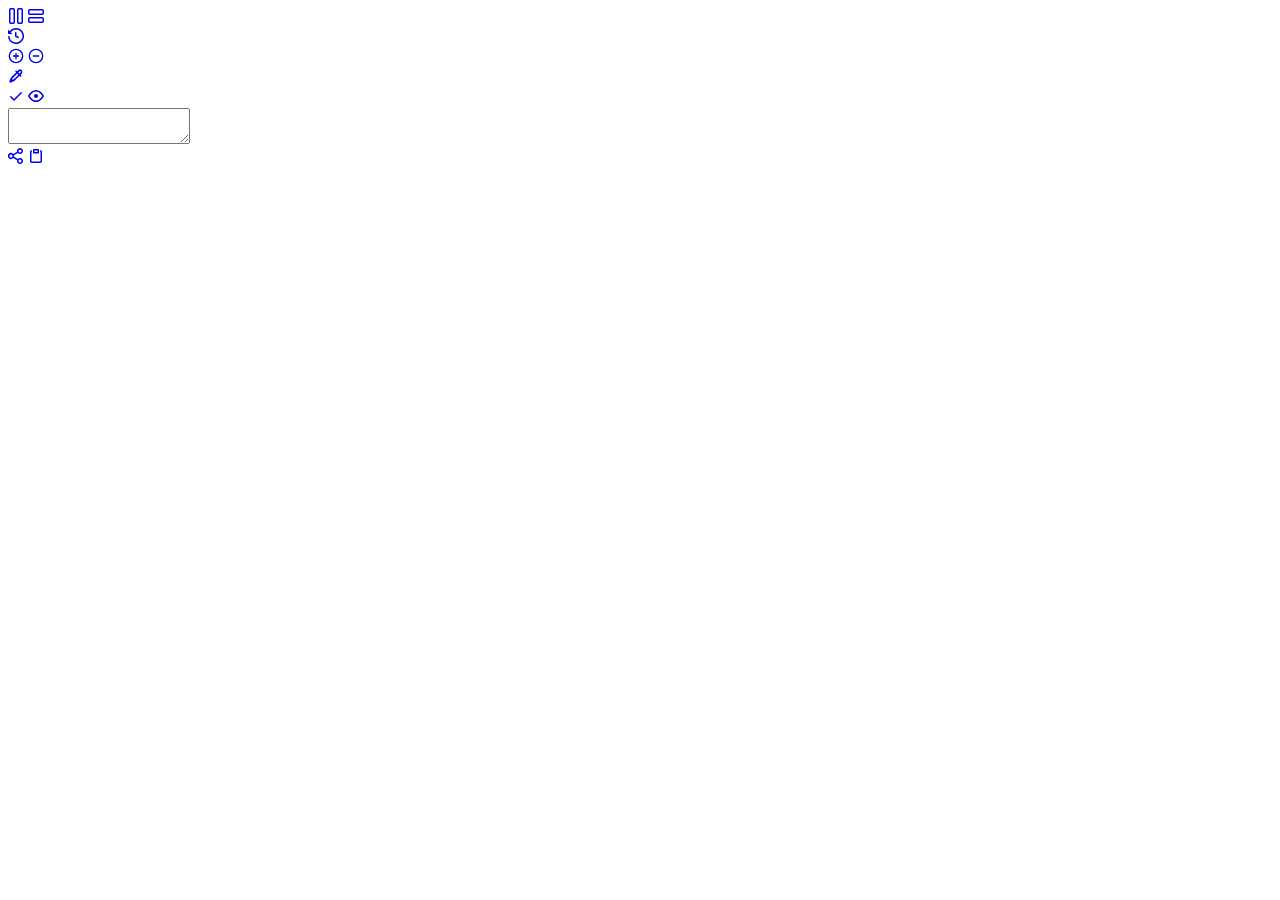
==== editor.html @ a2a591e1 "Added button class to flag parts" ====
<!DOCTYPE html>
<html lang="en">
<head>
    <meta charset="UTF-8">
    <meta http-equiv="X-UA-Compatible" content="IE=edge">
    <meta name="viewport" content="width=device-width, initial-scale=1.0">
    <title>EmojiFlags - Editor</title>
    <link rel="stylesheet" href="./css/style.css">
    <link rel="stylesheet" href="./css/editor.css">
</head>
<body>
    <div class="editor">
        <div class="flag">
            <div class="primary-buttons">
                <div class="direction">
                    <a href="#" class="button" id="columns"><svg xmlns="http://www.w3.org/2000/svg" aria-hidden="true" role="img" width="1em" height="1em" preserveAspectRatio="xMidYMid meet" viewBox="0 0 16 16"><path fill="currentColor" fill-rule="evenodd" d="M2.75 0A1.75 1.75 0 0 0 1 1.75v12.5c0 .966.784 1.75 1.75 1.75h2.5A1.75 1.75 0 0 0 7 14.25V1.75A1.75 1.75 0 0 0 5.25 0h-2.5zM2.5 1.75a.25.25 0 0 1 .25-.25h2.5a.25.25 0 0 1 .25.25v12.5a.25.25 0 0 1-.25.25h-2.5a.25.25 0 0 1-.25-.25V1.75zM10.75 0A1.75 1.75 0 0 0 9 1.75v12.5c0 .966.784 1.75 1.75 1.75h2.5A1.75 1.75 0 0 0 15 14.25V1.75A1.75 1.75 0 0 0 13.25 0h-2.5zm-.25 1.75a.25.25 0 0 1 .25-.25h2.5a.25.25 0 0 1 .25.25v12.5a.25.25 0 0 1-.25.25h-2.5a.25.25 0 0 1-.25-.25V1.75z"/></svg></a>
                    <a href="#" class="button" id="rows"><svg xmlns="http://www.w3.org/2000/svg" aria-hidden="true" role="img" width="1em" height="1em" preserveAspectRatio="xMidYMid meet" viewBox="0 0 16 16"><path fill="currentColor" fill-rule="evenodd" d="M16 2.75A1.75 1.75 0 0 0 14.25 1H1.75A1.75 1.75 0 0 0 0 2.75v2.5A1.75 1.75 0 0 0 1.75 7h12.5A1.75 1.75 0 0 0 16 5.25v-2.5zm-1.75-.25a.25.25 0 0 1 .25.25v2.5a.25.25 0 0 1-.25.25H1.75a.25.25 0 0 1-.25-.25v-2.5a.25.25 0 0 1 .25-.25h12.5zM16 10.75A1.75 1.75 0 0 0 14.25 9H1.75A1.75 1.75 0 0 0 0 10.75v2.5A1.75 1.75 0 0 0 1.75 15h12.5A1.75 1.75 0 0 0 16 13.25v-2.5zm-1.75-.25a.25.25 0 0 1 .25.25v2.5a.25.25 0 0 1-.25.25H1.75a.25.25 0 0 1-.25-.25v-2.5a.25.25 0 0 1 .25-.25h12.5z"/></svg></a>
                </div>
                <a href="#" class="button" id="reset"><svg xmlns="http://www.w3.org/2000/svg" viewBox="0 0 16 16" width="16" height="16"><path fill-rule="evenodd" fill="currentColor" d="M1.643 3.143L.427 1.927A.25.25 0 000 2.104V5.75c0 .138.112.25.25.25h3.646a.25.25 0 00.177-.427L2.715 4.215a6.5 6.5 0 11-1.18 4.458.75.75 0 10-1.493.154 8.001 8.001 0 101.6-5.684zM7.75 4a.75.75 0 01.75.75v2.992l2.028.812a.75.75 0 01-.557 1.392l-2.5-1A.75.75 0 017 8.25v-3.5A.75.75 0 017.75 4z"></path></svg></a>
            </div>
            <div class="row">
                <div class="flag-canvas">
                    <a href="#" class="button part active" data-index="1" style="background-color: red;"></a>
                    <a href="#" class="button part" data-index="2" style="background-color: green;"></a>
                    <a href="#" class="button part" data-index="3" style="background-color: blue;"></a>
                </div>
                <div class="flag-object">
                    <a href="#" class="button" id="plus"><svg xmlns="http://www.w3.org/2000/svg" aria-hidden="true" role="img" width="1em" height="1em" preserveAspectRatio="xMidYMid meet" viewBox="0 0 24 24"><g fill="none" stroke="currentColor" stroke-width="2"><path stroke-linecap="round" d="M12 8v4m0 0v4m0-4h4m-4 0H8"/><circle cx="12" cy="12" r="10"/></g></svg></a>
                    <a href="#" class="button" id="minus"><svg xmlns="http://www.w3.org/2000/svg" aria-hidden="true" role="img" width="1em" height="1em" preserveAspectRatio="xMidYMid meet" viewBox="0 0 24 24"><g fill="none" stroke="currentColor" stroke-width="2"><path stroke-linecap="round" d="M16 12H8"/><circle cx="12" cy="12" r="10"/></g></svg></a>
                </div>
            </div>
        </div>
        <div class="colors">
            <a href="#" class="button" id="picker"><svg xmlns="http://www.w3.org/2000/svg" aria-hidden="true" role="img" width="1em" height="1em" data-author="https://github.com/CyCraft/pepicons" preserveAspectRatio="xMidYMid meet" viewBox="0 0 20 20"><g fill="currentColor"><path fill-rule="evenodd" d="M7.536 15.236c-1.56.617-4.257 2.372-4.728 1.9c-.306-.305.323-1.545.972-2.805h4.66l-.905.905Z" clip-rule="evenodd"/><path d="M15.803 5.555a1 1 0 1 1 1.415 1.414l-8.975 8.975a1 1 0 0 1-.34.222c-.396.157-.8.355-1.753.846c-.47.242-.679.348-.933.474c-1.748.861-2.405 1.068-3.116.357c-.71-.71-.504-1.367.351-3.105c.127-.257.234-.468.48-.945c.491-.953.689-1.356.845-1.753A1 1 0 0 1 4 11.701l8.975-8.975a1 1 0 1 1 1.414 1.414l-8.832 8.832c-.174.415-.393.857-.847 1.737a52.348 52.348 0 0 0-.535 1.06l.158-.077c.24-.119.441-.221.902-.458c.88-.454 1.321-.673 1.736-.847l8.832-8.832Z"/><path d="M14.39 4.14a1 1 0 1 1-1.415-1.414a3 3 0 1 1 4.243 4.243a1 1 0 1 1-1.415-1.414A1 1 0 0 0 14.39 4.14Zm-4.953.705a1 1 0 0 1 1.415-1.414l5.656 5.657a1 1 0 0 1-1.414 1.414L9.437 4.845Z"/></g></svg></a>
            <a href="#" class="button color" data-color="#fbf7f4" id="white"></a>
            <a href="#" class="button color" data-color="#fdafc4" id="pink"></a>
            <a href="#" class="button color" data-color="#fe1e25" id="red"></a>
            <a href="#" class="button color" data-color="#fe941d" id="orange"></a>
            <a href="#" class="button color" data-color="#ffff00" id="yellow"></a>
            <a href="#" class="button color" data-color="#06bd02" id="green"></a>
            <a href="#" class="button color" data-color="#75d6eb" id="aqua"></a>
            <a href="#" class="button color" data-color="#011a98" id="blue"></a>
            <a href="#" class="button color" data-color="#760188" id="purple"></a>
            <a href="#" class="button color" data-color="#603814" id="brown"></a>
            <a href="#" class="button color" data-color="#a3a3a3" id="light-gray"></a>
            <a href="#" class="button color" data-color="#2d2d2d" id="gray"></a>
            <a href="#" class="button color" data-color="#000000" id="black"></a>
        </div>
        <div class="buttons">
            <a href="#" class="button" id="save"><svg xmlns="http://www.w3.org/2000/svg" aria-hidden="true" role="img" width="1em" height="1em" preserveAspectRatio="xMidYMid meet" viewBox="0 0 16 16"><path fill="currentColor" fill-rule="evenodd" d="M13.78 4.22a.75.75 0 0 1 0 1.06l-7.25 7.25a.75.75 0 0 1-1.06 0L2.22 9.28a.75.75 0 0 1 1.06-1.06L6 10.94l6.72-6.72a.75.75 0 0 1 1.06 0z"/></svg></a>
            <a href="#" class="button" id="preview"><svg xmlns="http://www.w3.org/2000/svg" aria-hidden="true" role="img" width="1em" height="1em" preserveAspectRatio="xMidYMid meet" viewBox="0 0 16 16"><path fill="currentColor" fill-rule="evenodd" d="M1.679 7.932c.412-.621 1.242-1.75 2.366-2.717C5.175 4.242 6.527 3.5 8 3.5c1.473 0 2.824.742 3.955 1.715c1.124.967 1.954 2.096 2.366 2.717a.119.119 0 0 1 0 .136c-.412.621-1.242 1.75-2.366 2.717C10.825 11.758 9.473 12.5 8 12.5c-1.473 0-2.824-.742-3.955-1.715C2.92 9.818 2.09 8.69 1.679 8.068a.119.119 0 0 1 0-.136zM8 2c-1.981 0-3.67.992-4.933 2.078C1.797 5.169.88 6.423.43 7.1a1.619 1.619 0 0 0 0 1.798c.45.678 1.367 1.932 2.637 3.024C4.329 13.008 6.019 14 8 14c1.981 0 3.67-.992 4.933-2.078c1.27-1.091 2.187-2.345 2.637-3.023a1.619 1.619 0 0 0 0-1.798c-.45-.678-1.367-1.932-2.637-3.023C11.671 2.992 9.981 2 8 2zm0 8a2 2 0 1 0 0-4a2 2 0 0 0 0 4z"/></svg></a>
        </div>
    </div>
    <div class="preview">
        <textarea id="output"></textarea>
        <div class="more">
            <a href="#" class="button" id="share"><svg xmlns="http://www.w3.org/2000/svg" aria-hidden="true" role="img" width="1em" height="1em" preserveAspectRatio="xMidYMid meet" viewBox="0 0 16 16"><path fill="currentColor" fill-rule="evenodd" d="M13.5 3a1.5 1.5 0 1 1-3 0a1.5 1.5 0 0 1 3 0zM15 3a3 3 0 0 1-5.175 2.066l-3.92 2.179a3.005 3.005 0 0 1 0 1.51l3.92 2.179a3 3 0 1 1-.73 1.31l-3.92-2.178a3 3 0 1 1 0-4.133l3.92-2.178A3 3 0 1 1 15 3zm-1.5 10a1.5 1.5 0 1 1-3 0a1.5 1.5 0 0 1 3 0zm-9-5a1.5 1.5 0 1 1-3 0a1.5 1.5 0 0 1 3 0z"/></svg></a>
            <a href="#" class="button" id="copy"><svg xmlns="http://www.w3.org/2000/svg" aria-hidden="true" role="img" width="1em" height="1em" preserveAspectRatio="xMidYMid meet" viewBox="0 0 16 16"><path fill="currentColor" fill-rule="evenodd" d="M5.75 1a.75.75 0 0 0-.75.75v3c0 .414.336.75.75.75h4.5a.75.75 0 0 0 .75-.75v-3a.75.75 0 0 0-.75-.75h-4.5zm.75 3V2.5h3V4h-3zm-2.874-.467a.75.75 0 0 0-.752-1.298A1.75 1.75 0 0 0 2 3.75v9.5c0 .966.784 1.75 1.75 1.75h8.5A1.75 1.75 0 0 0 14 13.25v-9.5a1.75 1.75 0 0 0-.874-1.515a.75.75 0 1 0-.752 1.298a.25.25 0 0 1 .126.217v9.5a.25.25 0 0 1-.25.25h-8.5a.25.25 0 0 1-.25-.25v-9.5a.25.25 0 0 1 .126-.217z"/></svg></a>
        </div>
    </div>

    <script src="./js/editor.js "></script>
</body>
</html>
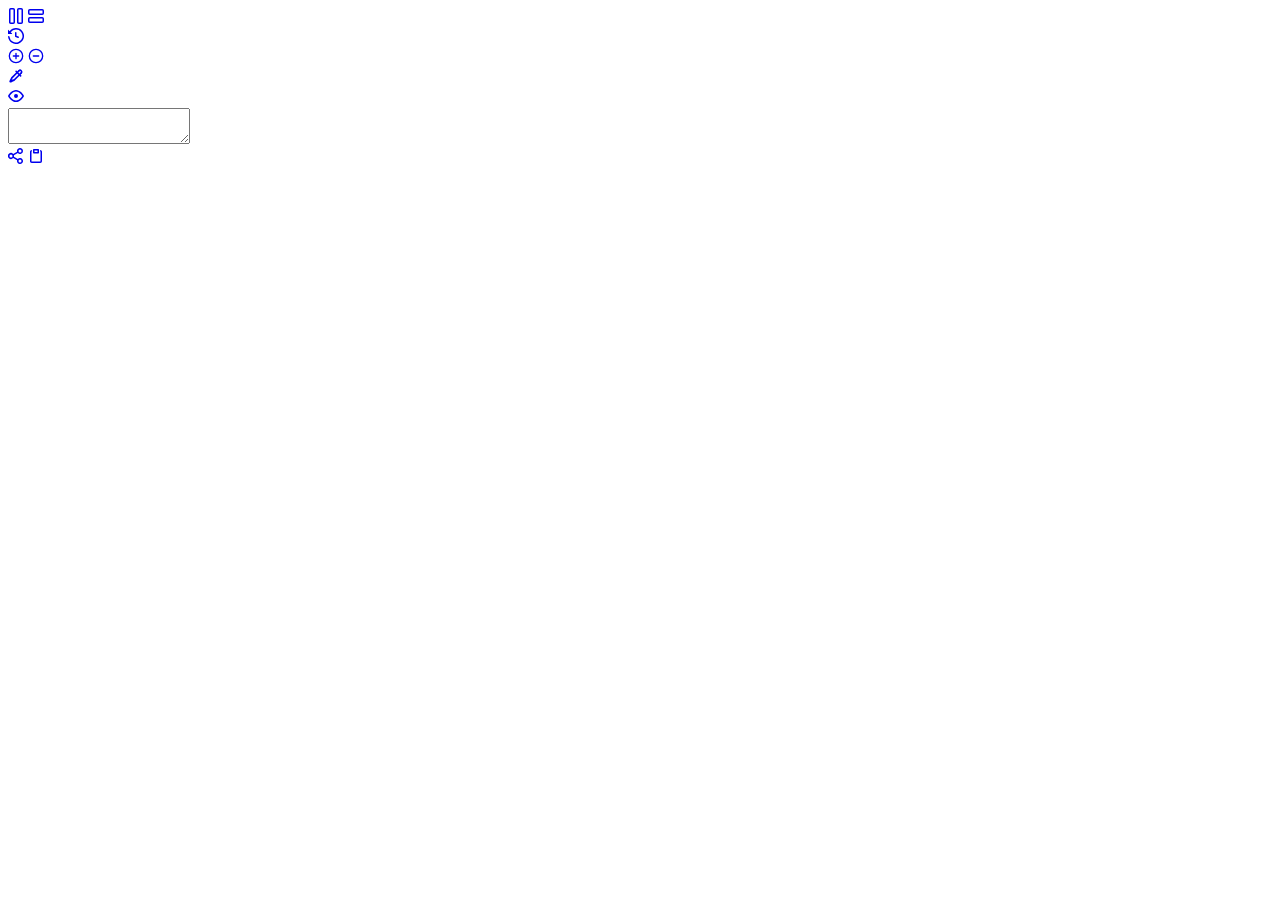
==== commit 39ca1a97: "No need for save button" ====
--- a/editor.html
+++ b/editor.html
@@ -20,9 +20,9 @@
             </div>
             <div class="row">
                 <div class="flag-canvas">
-                    <a href="#" class="button part active" data-index="1" style="background-color: red;"></a>
-                    <a href="#" class="button part" data-index="2" style="background-color: green;"></a>
-                    <a href="#" class="button part" data-index="3" style="background-color: blue;"></a>
+                    <a href="#" class="button part active" style="background-color: red;"></a>
+                    <a href="#" class="button part" style="background-color: green;"></a>
+                    <a href="#" class="button part" style="background-color: blue;"></a>
                 </div>
                 <div class="flag-object">
                     <a href="#" class="button" id="plus"><svg xmlns="http://www.w3.org/2000/svg" aria-hidden="true" role="img" width="1em" height="1em" preserveAspectRatio="xMidYMid meet" viewBox="0 0 24 24"><g fill="none" stroke="currentColor" stroke-width="2"><path stroke-linecap="round" d="M12 8v4m0 0v4m0-4h4m-4 0H8"/><circle cx="12" cy="12" r="10"/></g></svg></a>
@@ -47,7 +47,6 @@
             <a href="#" class="button color" data-color="#000000" id="black"></a>
         </div>
         <div class="buttons">
-            <a href="#" class="button" id="save"><svg xmlns="http://www.w3.org/2000/svg" aria-hidden="true" role="img" width="1em" height="1em" preserveAspectRatio="xMidYMid meet" viewBox="0 0 16 16"><path fill="currentColor" fill-rule="evenodd" d="M13.78 4.22a.75.75 0 0 1 0 1.06l-7.25 7.25a.75.75 0 0 1-1.06 0L2.22 9.28a.75.75 0 0 1 1.06-1.06L6 10.94l6.72-6.72a.75.75 0 0 1 1.06 0z"/></svg></a>
             <a href="#" class="button" id="preview"><svg xmlns="http://www.w3.org/2000/svg" aria-hidden="true" role="img" width="1em" height="1em" preserveAspectRatio="xMidYMid meet" viewBox="0 0 16 16"><path fill="currentColor" fill-rule="evenodd" d="M1.679 7.932c.412-.621 1.242-1.75 2.366-2.717C5.175 4.242 6.527 3.5 8 3.5c1.473 0 2.824.742 3.955 1.715c1.124.967 1.954 2.096 2.366 2.717a.119.119 0 0 1 0 .136c-.412.621-1.242 1.75-2.366 2.717C10.825 11.758 9.473 12.5 8 12.5c-1.473 0-2.824-.742-3.955-1.715C2.92 9.818 2.09 8.69 1.679 8.068a.119.119 0 0 1 0-.136zM8 2c-1.981 0-3.67.992-4.933 2.078C1.797 5.169.88 6.423.43 7.1a1.619 1.619 0 0 0 0 1.798c.45.678 1.367 1.932 2.637 3.024C4.329 13.008 6.019 14 8 14c1.981 0 3.67-.992 4.933-2.078c1.27-1.091 2.187-2.345 2.637-3.023a1.619 1.619 0 0 0 0-1.798c-.45-.678-1.367-1.932-2.637-3.023C11.671 2.992 9.981 2 8 2zm0 8a2 2 0 1 0 0-4a2 2 0 0 0 0 4z"/></svg></a>
         </div>
     </div>
@@ -59,6 +58,7 @@
         </div>
     </div>
 
+    <script src="./js/utils.js"></script>
     <script src="./js/editor.js "></script>
 </body>
 </html>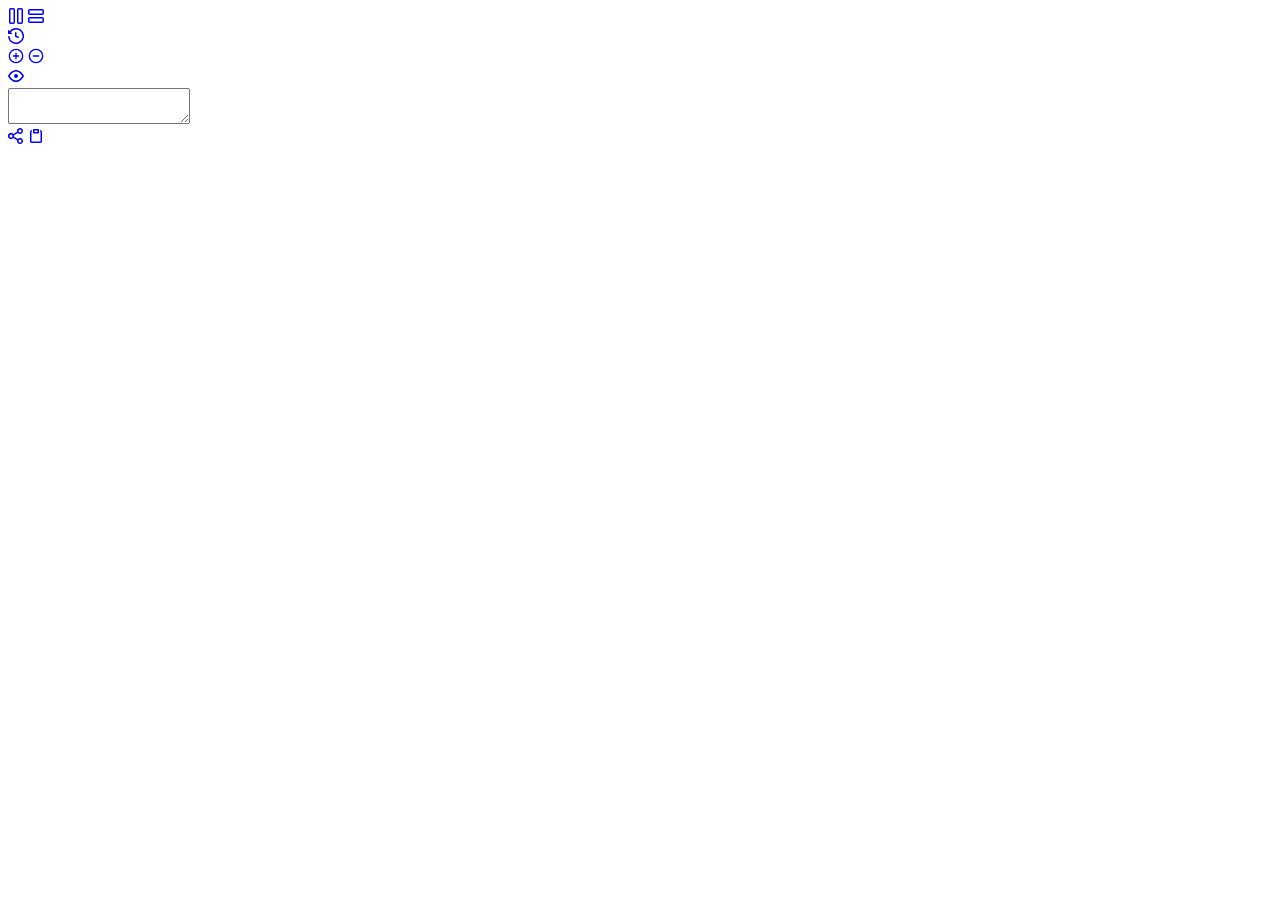
==== commit 300c05cc: "Color picker's useless" ====
--- a/editor.html
+++ b/editor.html
@@ -19,10 +19,7 @@
                 <a href="#" class="button" id="reset"><svg xmlns="http://www.w3.org/2000/svg" viewBox="0 0 16 16" width="16" height="16"><path fill-rule="evenodd" fill="currentColor" d="M1.643 3.143L.427 1.927A.25.25 0 000 2.104V5.75c0 .138.112.25.25.25h3.646a.25.25 0 00.177-.427L2.715 4.215a6.5 6.5 0 11-1.18 4.458.75.75 0 10-1.493.154 8.001 8.001 0 101.6-5.684zM7.75 4a.75.75 0 01.75.75v2.992l2.028.812a.75.75 0 01-.557 1.392l-2.5-1A.75.75 0 017 8.25v-3.5A.75.75 0 017.75 4z"></path></svg></a>
             </div>
             <div class="row">
-                <div class="flag-canvas">
-                    <a href="#" class="button part active" style="background-color: red;"></a>
-                    <a href="#" class="button part" style="background-color: green;"></a>
-                    <a href="#" class="button part" style="background-color: blue;"></a>
+                <div class="flag-canvas vertical">
                 </div>
                 <div class="flag-object">
                     <a href="#" class="button" id="plus"><svg xmlns="http://www.w3.org/2000/svg" aria-hidden="true" role="img" width="1em" height="1em" preserveAspectRatio="xMidYMid meet" viewBox="0 0 24 24"><g fill="none" stroke="currentColor" stroke-width="2"><path stroke-linecap="round" d="M12 8v4m0 0v4m0-4h4m-4 0H8"/><circle cx="12" cy="12" r="10"/></g></svg></a>
@@ -31,7 +28,6 @@
             </div>
         </div>
         <div class="colors">
-            <a href="#" class="button" id="picker"><svg xmlns="http://www.w3.org/2000/svg" aria-hidden="true" role="img" width="1em" height="1em" data-author="https://github.com/CyCraft/pepicons" preserveAspectRatio="xMidYMid meet" viewBox="0 0 20 20"><g fill="currentColor"><path fill-rule="evenodd" d="M7.536 15.236c-1.56.617-4.257 2.372-4.728 1.9c-.306-.305.323-1.545.972-2.805h4.66l-.905.905Z" clip-rule="evenodd"/><path d="M15.803 5.555a1 1 0 1 1 1.415 1.414l-8.975 8.975a1 1 0 0 1-.34.222c-.396.157-.8.355-1.753.846c-.47.242-.679.348-.933.474c-1.748.861-2.405 1.068-3.116.357c-.71-.71-.504-1.367.351-3.105c.127-.257.234-.468.48-.945c.491-.953.689-1.356.845-1.753A1 1 0 0 1 4 11.701l8.975-8.975a1 1 0 1 1 1.414 1.414l-8.832 8.832c-.174.415-.393.857-.847 1.737a52.348 52.348 0 0 0-.535 1.06l.158-.077c.24-.119.441-.221.902-.458c.88-.454 1.321-.673 1.736-.847l8.832-8.832Z"/><path d="M14.39 4.14a1 1 0 1 1-1.415-1.414a3 3 0 1 1 4.243 4.243a1 1 0 1 1-1.415-1.414A1 1 0 0 0 14.39 4.14Zm-4.953.705a1 1 0 0 1 1.415-1.414l5.656 5.657a1 1 0 0 1-1.414 1.414L9.437 4.845Z"/></g></svg></a>
             <a href="#" class="button color" data-color="#fbf7f4" id="white"></a>
             <a href="#" class="button color" data-color="#fdafc4" id="pink"></a>
             <a href="#" class="button color" data-color="#fe1e25" id="red"></a>
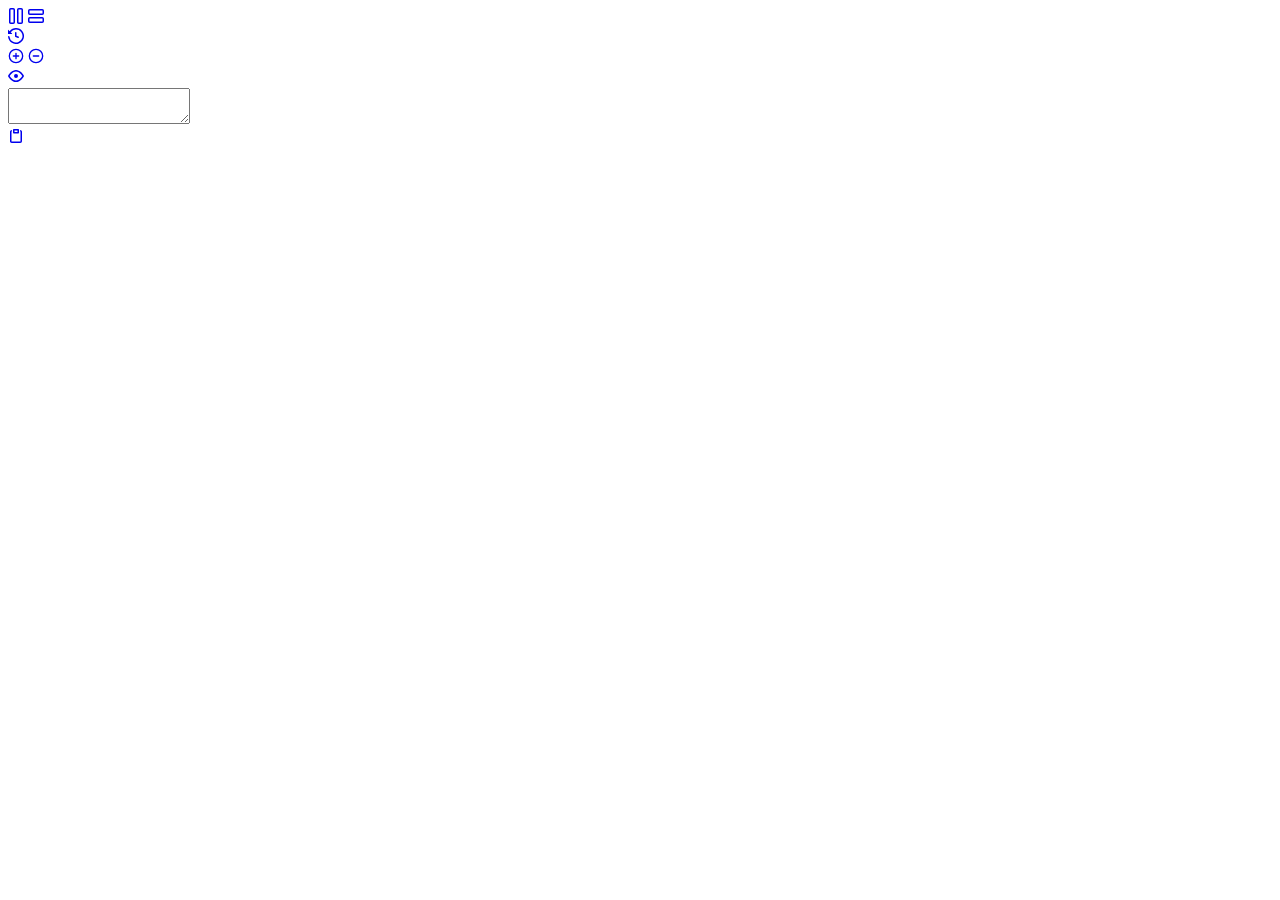
==== commit 04589384: "Share button's useless" ====
--- a/editor.html
+++ b/editor.html
@@ -49,7 +49,6 @@
     <div class="preview">
         <textarea id="output"></textarea>
         <div class="more">
-            <a href="#" class="button" id="share"><svg xmlns="http://www.w3.org/2000/svg" aria-hidden="true" role="img" width="1em" height="1em" preserveAspectRatio="xMidYMid meet" viewBox="0 0 16 16"><path fill="currentColor" fill-rule="evenodd" d="M13.5 3a1.5 1.5 0 1 1-3 0a1.5 1.5 0 0 1 3 0zM15 3a3 3 0 0 1-5.175 2.066l-3.92 2.179a3.005 3.005 0 0 1 0 1.51l3.92 2.179a3 3 0 1 1-.73 1.31l-3.92-2.178a3 3 0 1 1 0-4.133l3.92-2.178A3 3 0 1 1 15 3zm-1.5 10a1.5 1.5 0 1 1-3 0a1.5 1.5 0 0 1 3 0zm-9-5a1.5 1.5 0 1 1-3 0a1.5 1.5 0 0 1 3 0z"/></svg></a>
             <a href="#" class="button" id="copy"><svg xmlns="http://www.w3.org/2000/svg" aria-hidden="true" role="img" width="1em" height="1em" preserveAspectRatio="xMidYMid meet" viewBox="0 0 16 16"><path fill="currentColor" fill-rule="evenodd" d="M5.75 1a.75.75 0 0 0-.75.75v3c0 .414.336.75.75.75h4.5a.75.75 0 0 0 .75-.75v-3a.75.75 0 0 0-.75-.75h-4.5zm.75 3V2.5h3V4h-3zm-2.874-.467a.75.75 0 0 0-.752-1.298A1.75 1.75 0 0 0 2 3.75v9.5c0 .966.784 1.75 1.75 1.75h8.5A1.75 1.75 0 0 0 14 13.25v-9.5a1.75 1.75 0 0 0-.874-1.515a.75.75 0 1 0-.752 1.298a.25.25 0 0 1 .126.217v9.5a.25.25 0 0 1-.25.25h-8.5a.25.25 0 0 1-.25-.25v-9.5a.25.25 0 0 1 .126-.217z"/></svg></a>
         </div>
     </div>
